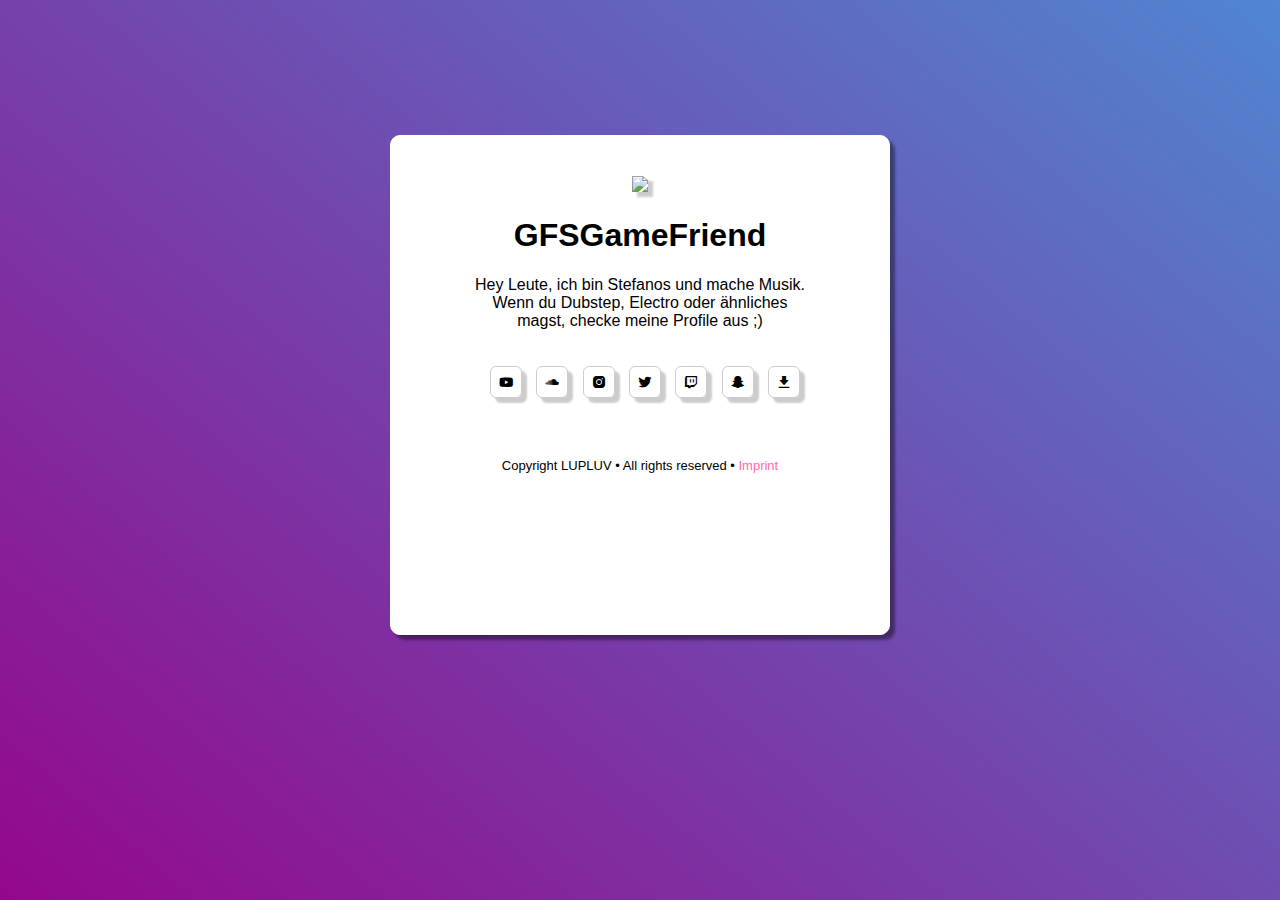
==== index.html @ 945fec53 "Initial commit" ====
<!DOCTYPE html>
<html lang="de">
<head>
    <meta charset="UTF-8">
    <meta http-equiv="X-UA-Compatible" content="IE=edge">
    <meta name="viewport" content="width=device-width, initial-scale=1.0">
    <link href="//db.onlinewebfonts.com/c/d7e8a95865396cddca89b00080d2cba6?family=SoDo+Sans+SemiBold" rel="stylesheet" type="text/css"/>
    <link type="text/css" rel="stylesheet" href="style.css">
    <link rel="stylesheet" href="https://fonts.googleapis.com/css2?family=Material+Symbols+Outlined:opsz,wght,FILL,GRAD@48,400,0,0" />
    <link href='https://unpkg.com/boxicons@2.1.2/css/boxicons.min.css' rel='stylesheet'>
    <title>GFSGameFriend</title>
</head>
<body>
    <div class="container" id="cont">
        <img class="logo" src="https://i1.sndcdn.com/avatars-33g4qp5DDA2XgGTD-YOygZQ-t500x500.jpg">
        <h1>GFSGameFriend</h1>
        <p>Hey Leute, ich bin Stefanos und mache Musik.<br>Wenn du Dubstep, Electro oder ähnliches<br>magst, checke meine Profile aus ;)</p>
        <div class="grid">
            <i class='bx bxl-youtube social' onclick="window.open('https://www.youtube.com/channel/UChsBfknFwJoUrS7uMrH0vqg?sub_confirmation=1', '_self')"></i>
            <i class='bx bxl-soundcloud social' onclick="window.open('https://soundcloud.com/gfsgamefriend', '_self')"></i>
            <i class='bx bxl-instagram-alt social' onclick="window.open('https://www.instagram.com/gfsgamefriend/', '_self')"></i>
            <i class='bx bxl-twitter social' onclick="window.open('https://twitter.com/0_gfs2', '_self')"></i>
            <i class='bx bxl-twitch social' onclick="window.open('https://www.twitch.tv/gfsgamefriend', '_self')"></i>
            <i class='bx bxl-snapchat social' onclick="window.open('https://www.snapchat.com/add/gfs2.0', '_self')"></i>
            <i class='bx bxs-download social' onclick="window.open('downloads/', '_self')"></i>
        </div>
        <div class="cp">
            Copyright LUPLUV • All rights reserved • <span class="cp imprint" onclick="window.open('imprint/', '_self')">Imprint</span>
        </div>
    </div>
    <script>
        window.onload = function() {
            document.getElementById("cont").style.opacity = "1";
            document.getElementById("cont").style.margin = "15vh auto";
        }
    </script>
</body>
</html>
---- style.css ----
body{
    background-image: linear-gradient(40deg, rgb(148, 8, 139), rgb(80, 134, 209));
    background-repeat: no-repeat;
    background-attachment: fixed;
    margin: 0;
    padding: 0;
    font-family: "SoDo Sans SemiBold", Helvetica, Arial, sans-serif;
    overflow: hidden;
}

.container{
    border: 1px solid white;
    width: 500px;
    text-align: center;
    height: 500px;
    background-color: white;
    border-radius: 10px;
    box-shadow: 5px 5px 3px rgba(0, 0, 0, 0.4);
    box-sizing: border-box;
    margin-top: 1000px;
    margin-right: auto;
    margin-left: auto;
    opacity: 0;
    transition: 1.5s;
}
.logo{
    height: 150px;
    margin-top: 40px;
    box-shadow: 5px 5px 2px rgba(0, 0, 0, 0.2);
}
.social{
    margin-left: 10px;
    margin-top: 20px;
    border: 1px solid rgba(0, 0, 0, 0.2);
    border-radius: 6px;
    padding: 7px;
    height: fit-content;
    width: fit-content;
    box-shadow: 5px 5px 2px rgba(0, 0, 0, 0.2);
    transition: 0.7s;
}
.social:hover{
    background-color: hotpink;
    border-color: hotpink;
    transform: translateX(5px) translateY(5px);
    box-shadow: 0px 0px 2px rgba(0, 0, 0, 0.2);
    cursor: pointer;
}
.cp{
    margin-top: 60px;
    font-size: small;
}
.imprint{
    color: hotpink;
}
.imprint:hover{
    cursor: pointer;
    color: rgb(196, 50, 123);
}
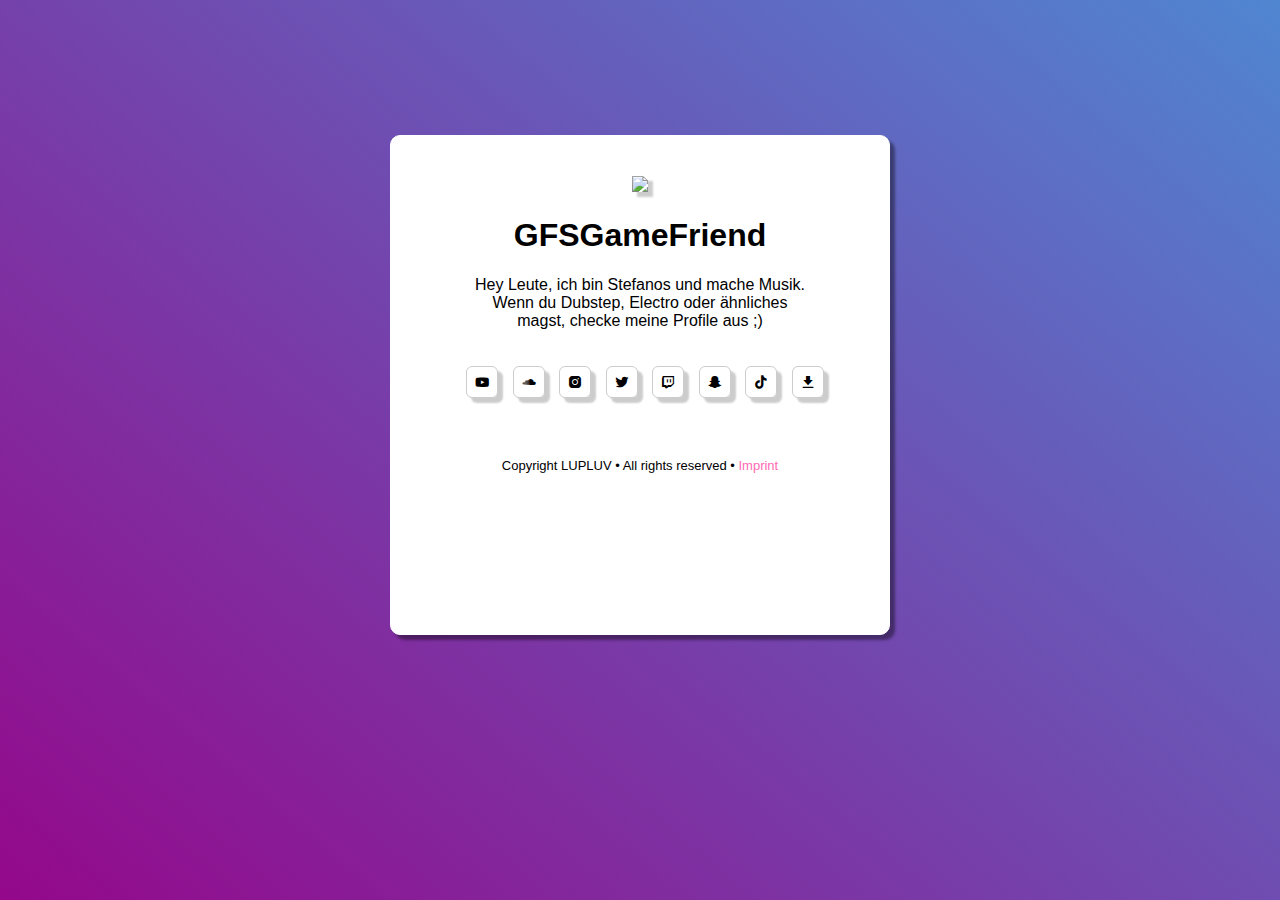
==== commit 15e43a5e: "Added tiktok button" ====
--- a/index.html
+++ b/index.html
@@ -22,6 +22,7 @@
             <i class='bx bxl-twitter social' onclick="window.open('https://twitter.com/0_gfs2', '_self')"></i>
             <i class='bx bxl-twitch social' onclick="window.open('https://www.twitch.tv/gfsgamefriend', '_self')"></i>
             <i class='bx bxl-snapchat social' onclick="window.open('https://www.snapchat.com/add/gfs2.0', '_self')"></i>
+            <i class='bx bxl-tiktok social' onclick="window.open('https://www.tiktok.com/@gfsgamefriend', '_self')"></i>
             <i class='bx bxs-download social' onclick="window.open('downloads/', '_self')"></i>
         </div>
         <div class="cp">
